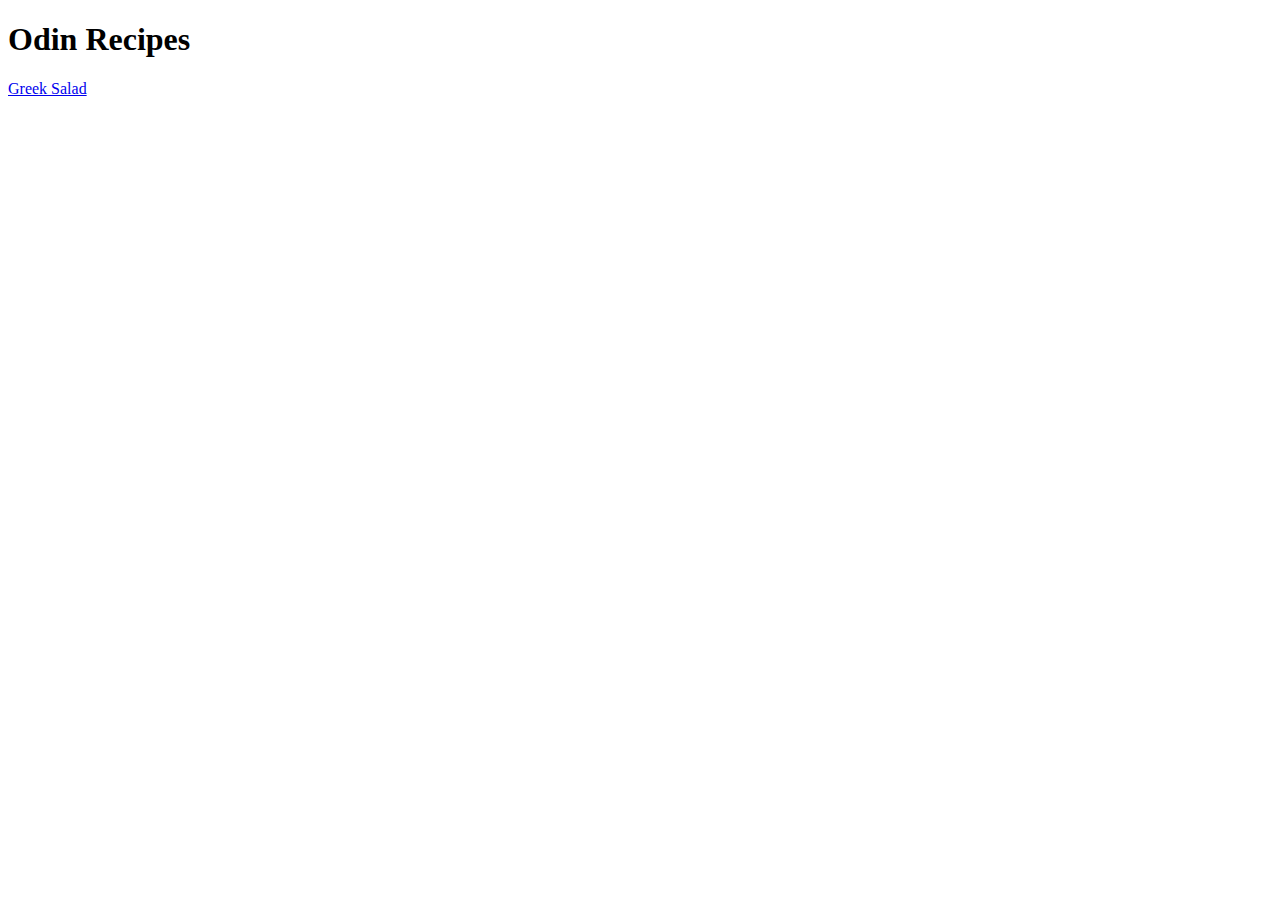
==== index.html @ 270c2129 "Add index.html" ====
<!DOCTYPE html>
<html lang="en">
<head>
    <meta charset="UTF-8">
    <meta http-equiv="X-UA-Compatible" content="IE=edge">
    <meta name="viewport" content="width=device-width, initial-scale=1.0">
    <title>Document</title>
</head>
<body>
    <h1>Odin Recipes</h1>
    <a href="/recipes/greeksalad.html">Greek Salad</a>
</body>
</html>
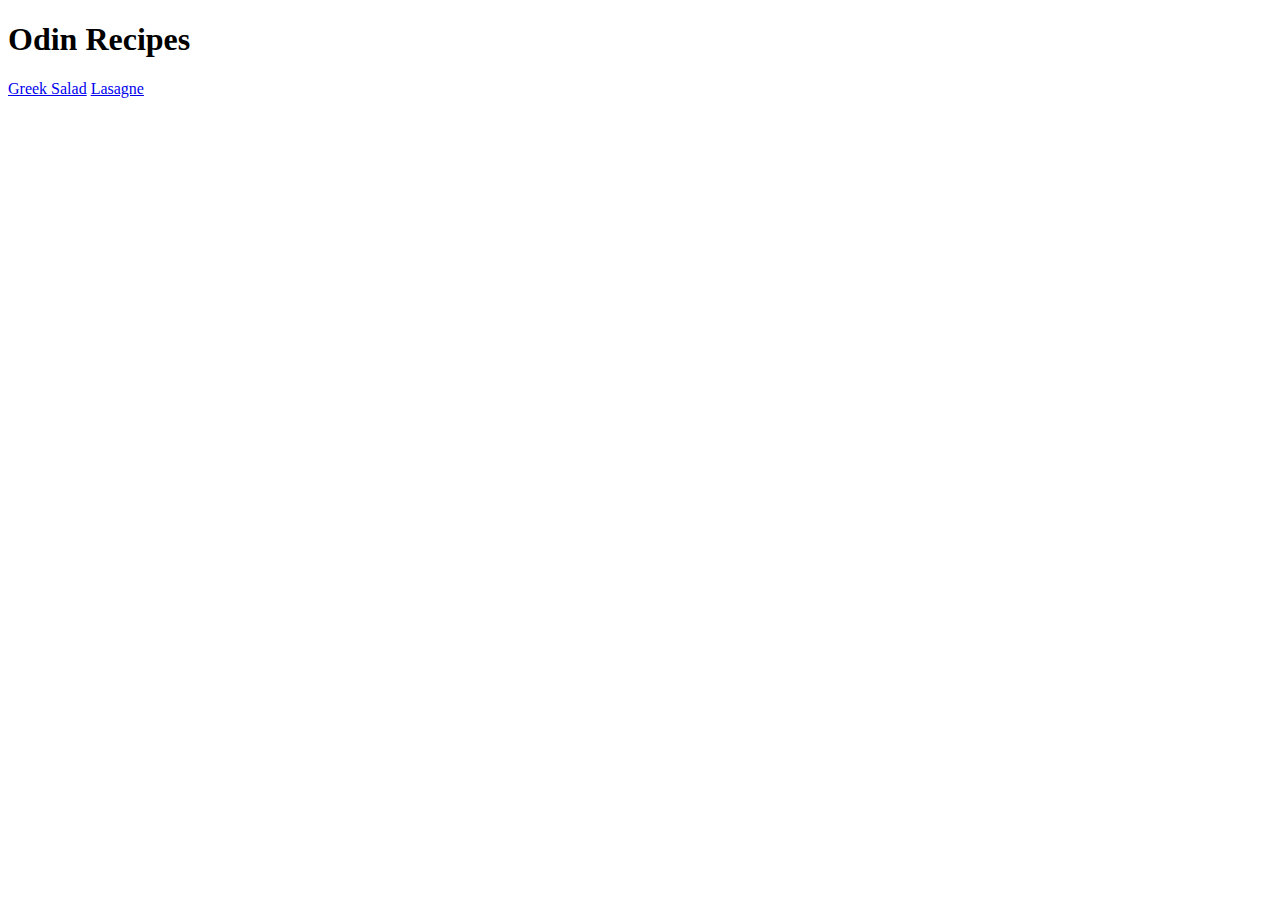
==== commit 8ca5c971: "add links to index.html" ====
--- a/index.html
+++ b/index.html
@@ -4,10 +4,11 @@
     <meta charset="UTF-8">
     <meta http-equiv="X-UA-Compatible" content="IE=edge">
     <meta name="viewport" content="width=device-width, initial-scale=1.0">
-    <title>Document</title>
+    <title>Odin Recipes</title>
 </head>
 <body>
     <h1>Odin Recipes</h1>
-    <a href="/recipes/greeksalad.html">Greek Salad</a>
+    <a href="./recipes/greeksalad.html">Greek Salad</a>
+    <a href="recipes/lasagne.html">Lasagne</a>
 </body>
 </html>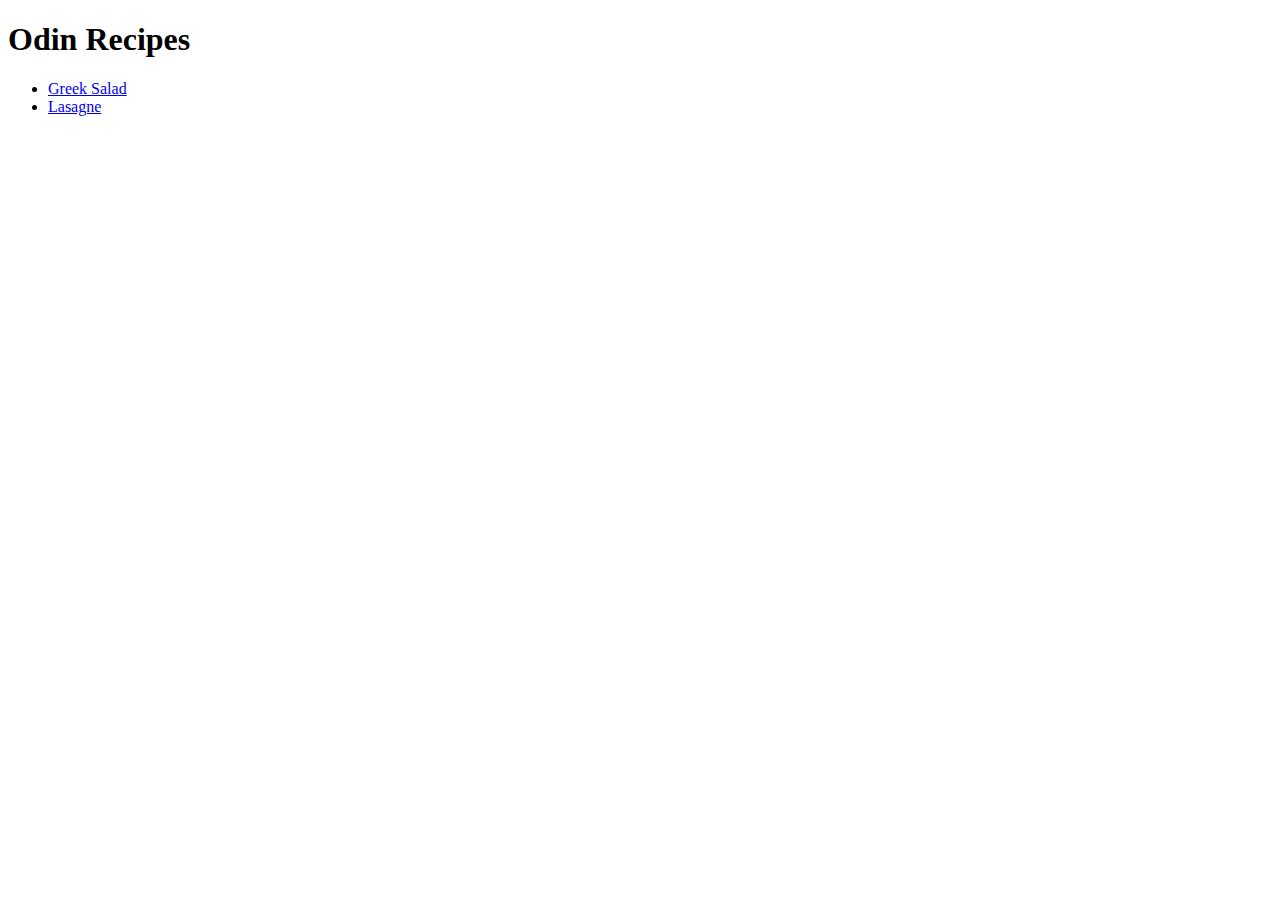
==== commit 3434e959: "list recipes on index" ====
--- a/index.html
+++ b/index.html
@@ -8,7 +8,10 @@
 </head>
 <body>
     <h1>Odin Recipes</h1>
-    <a href="./recipes/greeksalad.html">Greek Salad</a>
-    <a href="recipes/lasagne.html">Lasagne</a>
+    <ul>
+        <li><a href="./recipes/greeksalad.html">Greek Salad</a></li>
+        <li><a href="recipes/lasagne.html">Lasagne</a></li>
+    </ul>
+
 </body>
 </html>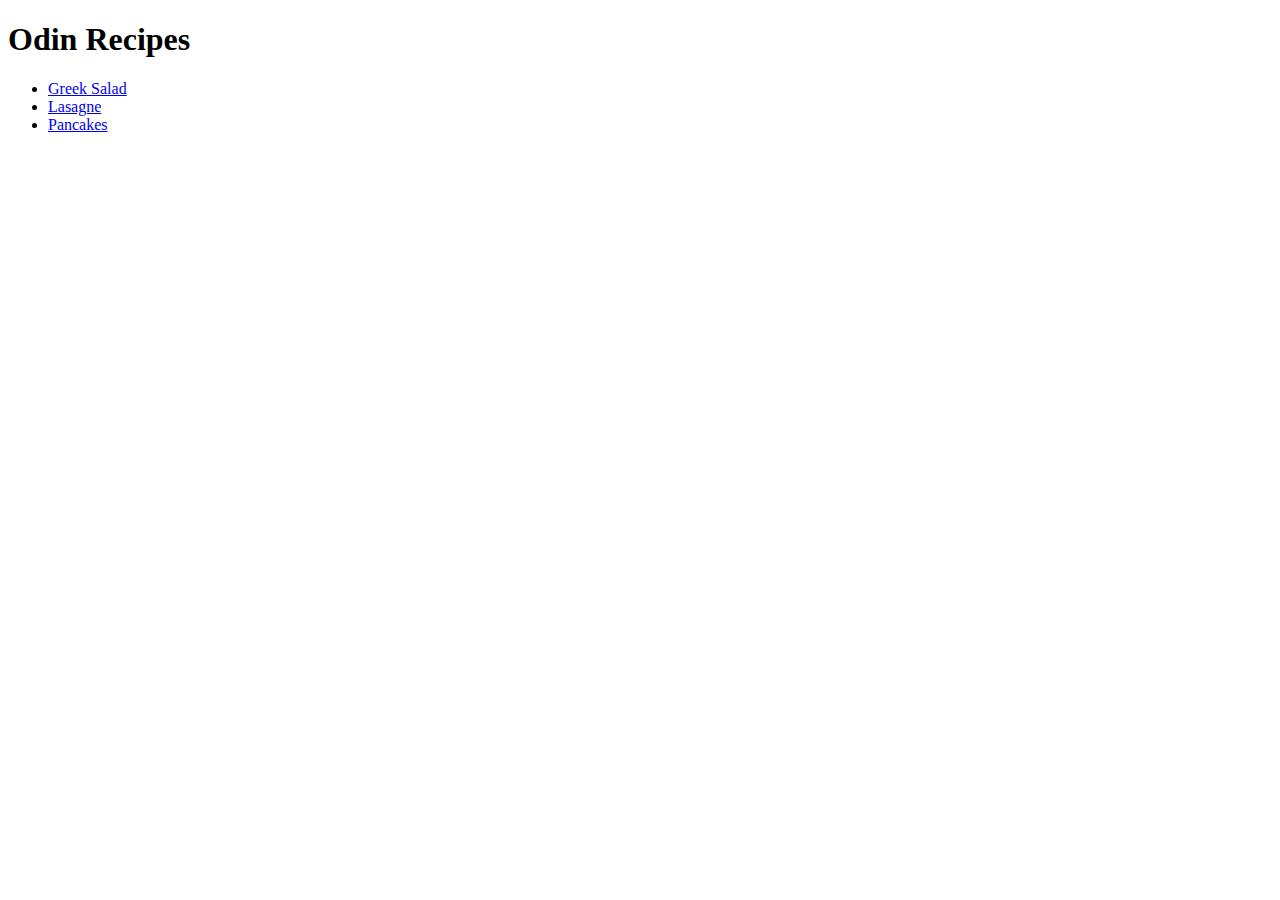
==== commit 78db9428: "add pancakes page" ====
--- a/index.html
+++ b/index.html
@@ -11,7 +11,7 @@
     <ul>
         <li><a href="./recipes/greeksalad.html">Greek Salad</a></li>
         <li><a href="recipes/lasagne.html">Lasagne</a></li>
+        <li><a href="recipes/pancakes.html">Pancakes</a></li>
     </ul>
-
 </body>
 </html>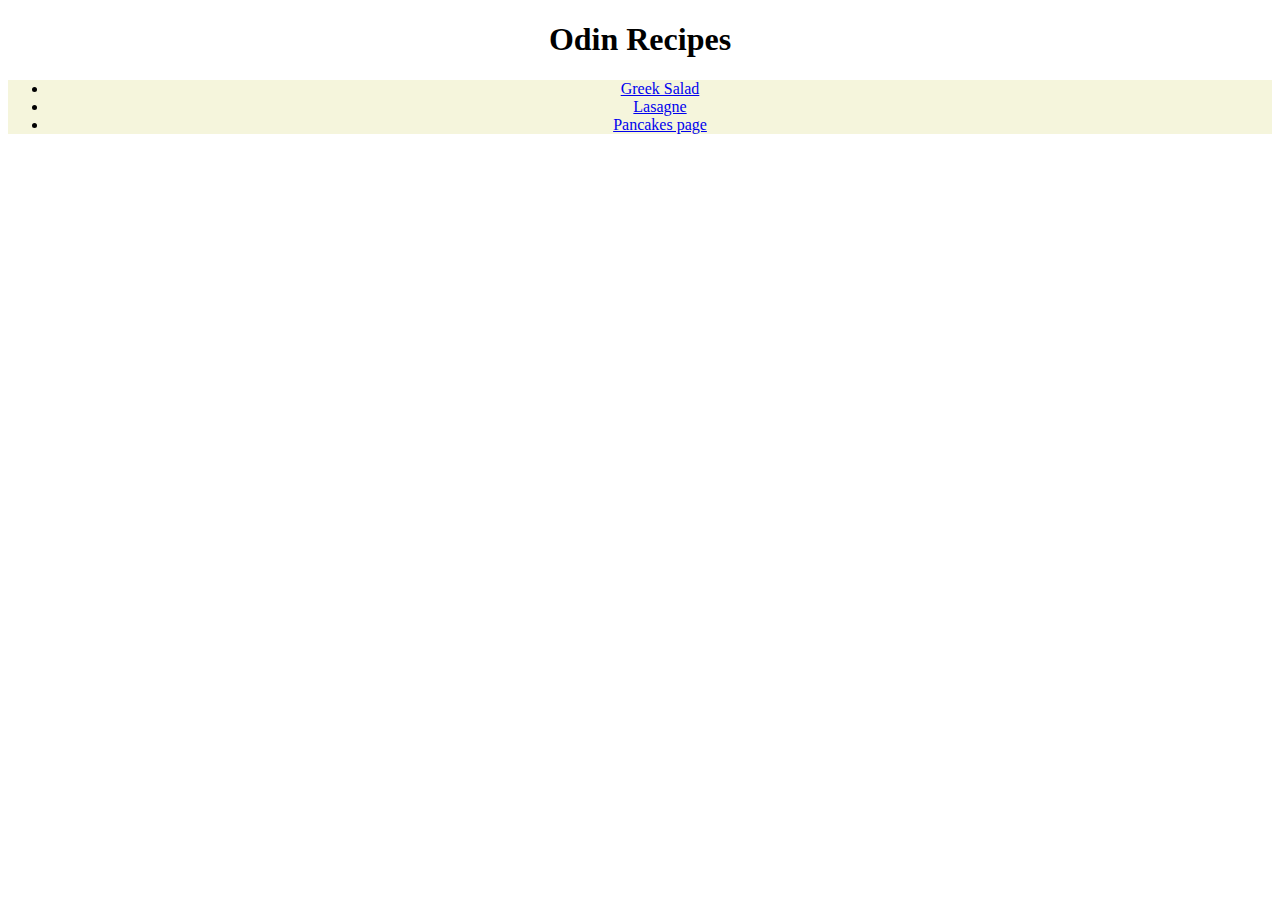
==== commit 23d5430d: "edit text" ====
--- a/index.html
+++ b/index.html
@@ -4,6 +4,7 @@
     <meta charset="UTF-8">
     <meta http-equiv="X-UA-Compatible" content="IE=edge">
     <meta name="viewport" content="width=device-width, initial-scale=1.0">
+    <link rel="stylesheet" href="../styles.css">
     <title>Odin Recipes</title>
 </head>
 <body>
@@ -11,7 +12,7 @@
     <ul>
         <li><a href="./recipes/greeksalad.html">Greek Salad</a></li>
         <li><a href="recipes/lasagne.html">Lasagne</a></li>
-        <li><a href="recipes/pancakes.html">Pancakes</a></li>
+        <li><a href="recipes/pancakes.html">Pancakes page</a></li>
     </ul>
 </body>
 </html>--- a/styles.css
+++ b/styles.css
@@ -0,0 +1,17 @@
+img {
+    width: 300px;
+    height: auto;
+}
+
+body {
+    text-align: center;
+}
+
+ul {
+    background-color: beige;
+}
+
+.steps {
+    background-color: aqua;
+    text-align: left;
+}